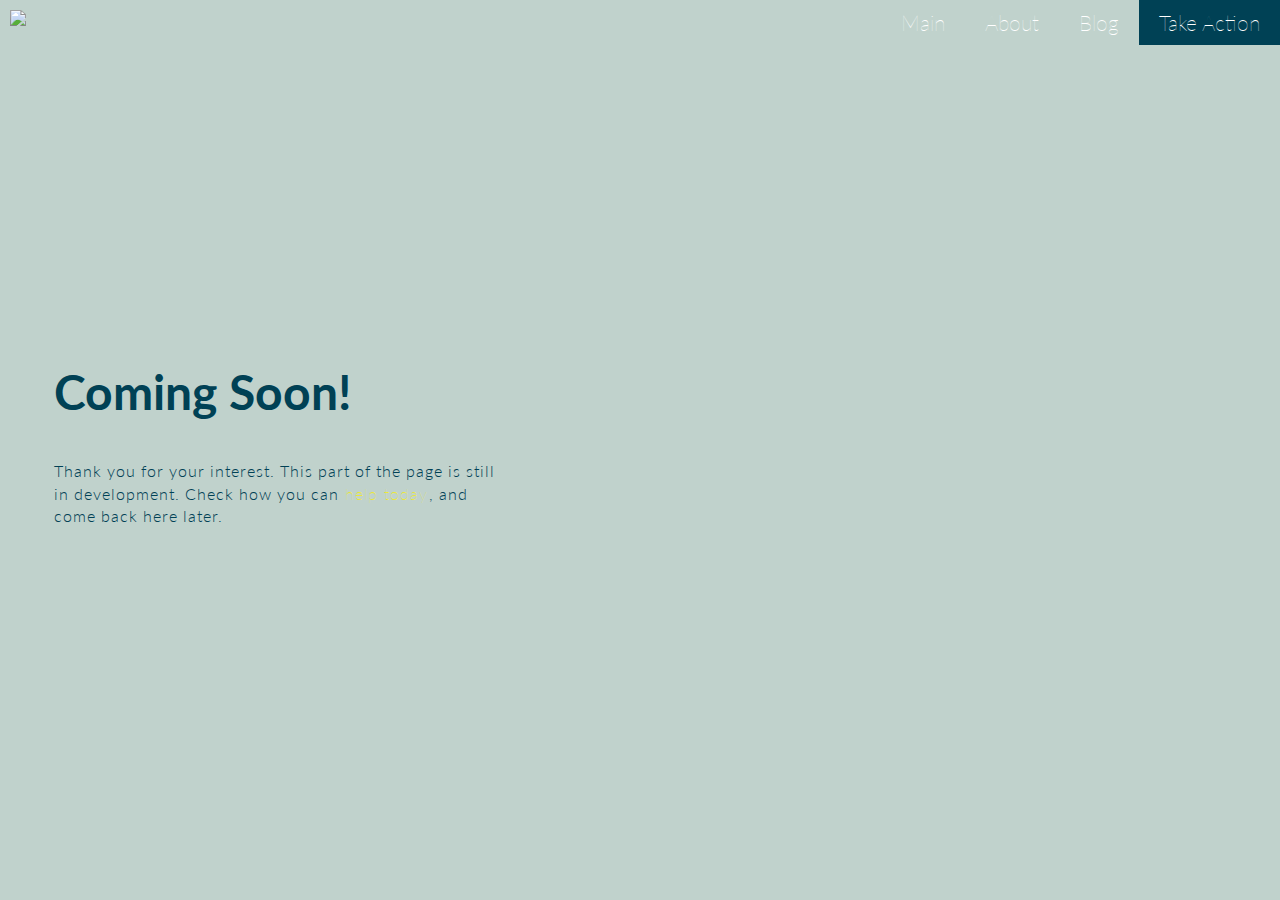
==== about.html @ 164f72cb "about us changes" ====
<!DOCTYPE html>
<html lang="english">
<head>
    <meta charset="utf-8">
    <meta name="viewport" content="width=device-width, initial-scale=1.0">
    <title>#5things you can do!</title>
    <link rel="stylesheet" href="style.css">
</head>

<body>
        <div id="logo"><a href="index.html"><img src="http://dn-brandguide.dk.dev.gorm.agency/wp-content/themes/GLZiStandardWordpress/images/dn-logo.png"></a></div>
    <div class="bg-img"></div>
        <nav>
        <ul>
            <li><a href="index.html">Main</a></li>
            <li><a href="about.html">About</a></li>
            <li><a href="soon.html">Blog</a></li>
            <li class="wow"><a href="action.html">Take Action</a></li>
        </ul>
    </nav>
<main>
  <div class="background"></div>

    </main>
    <div id="title">
        <h1>Coming soon!</h1>
        <p>Thank you for your interest. This part of the page is still in development. Check how you can  <a href="action.html">help today</a>, and come back here later.</p>
    </div>
</body></html>
---- style.css ----
@import url('https://fonts.googleapis.com/css2?family=Lato&display=swap');

body {
    background-color: #C0D2CC;
    font-family: 'Lato', sans-serif;
    font-weight: 300;
    color: #004155;
    margin: 0px;
    overflow-x: hidden
}

button {
    background-color: #004155;
    padding: 0.8rem;
    font-size: 1.2rem;
    font-weight: 300;
    border: none;
    color: white;
    outline: none;
    margin: 0.5rem;
    font-family: 'Lato', sans-serif;
}

button > a {
    color:white;
}

p > a {
    color: #EDE937;
    padding: 1px;
}

p > a:hover {
    background-color: #004155;
}

p > a:active {
    background-color: #EDE937;
}

nav {
    color: white;
    font-size: 1.3rem;
    position: relative;
    z-index: 5;
    top: 0;
}

ul {
    display: flex;
    flex-flow: nowrap;
    flex-direction: row;
    justify-content: flex-end;
    list-style: none;
    margin: 0;
    padding: 0;
}

ul .wow {
    background-color: #004155;
}

li {
    padding: 10px;
}

nav a {
    color: white;
    text-decoration: none;
    padding: 10px;
}

nav a:hover,
nav li:hover {
    background-color: #004155;
    border: none;
}

nav a:active,
nav li:active,
button:active,
button:hover {
    background-color: #EDE937;
    color: #004155;
    border: none;
}

#logo {
    position:absolute;
    z-index: 5;
    top: 10px;
    left: 10px;
}

#title {
    position: absolute;
    top: 35%;
    left: 3%;
    padding: 1rem;
    width: 35%;
}

a {
    text-decoration: none;
    font-weight: 100;
}

/*Text Decoration*/

h1 {
    font-family: 'Lato', sans-serif;
    font-size: 3rem;
    text-transform: capitalize;
}

h2 {
    font-family: 'Lato', sans-serif;
    font-size: 2rem;
}

h3 {
    font-size: 1.5rem;
    font-weight: 400;
}

p {
    padding-top: 0.5rem;
    padding-bottom: 0.5rem;
    line-height: 1.4rem;
    letter-spacing: 1px;
}

/*Images*/

.gallery > img {
    height: 20vw;
    width: 20vw;
}

.gallery > img:hover {
    filter:brightness(110%);
}

/*Slides with challenges*/

#all_slides {}

.slide {
    border: 3px white solid;
    height: 400px;
    width: 600px;
    border-radius: 1rem;
    position: absolute;
    margin: 1rem;
    padding: 1rem;
}

.slide:hover {
    -webkit-animation: bounce-top 0.9s both;
    animation: bounce-top 0.9s both;
}

.slide:hover {
	-webkit-animation: slide-top 0.5s cubic-bezier(0.250, 0.460, 0.450, 0.940) both;
	        animation: slide-top 0.5s cubic-bezier(0.250, 0.460, 0.450, 0.940) both;
}

.position1 {
    left: 37%;
    top: 23%;
}

.position2 {
    left: 40%;
    top: 26%
}

.position3 {
    left: 43%;
    top: 29%;
}

.position4 {
    left: 46%;
    top: 32%
}

.position5 {
    left: 49%;
    top: 35%;
}

#one {
    background-image: url(img/article.png);
    background-size: cover;
}

#two {
    background-image: url(img/image-from-rawpixel-id-935105-original.png);
    background-size: cover;
}

#three {
    background-image: url(img/mobilepay-take-your-business-to-the-next-level-with-mobile-payments.png);
    background-size: cover;
}

#four {
    background-image: url(img/image-from-rawpixel-id-511741-jpeg@2x.png);
    background-size: cover;
}

#five {
    background-image: url(img/image-from-rawpixel-id-559968-jpeg@2x.png);
    background-size: cover;
}

/*Grid on index page*/

.content {
    display: grid;
    grid-gap: 4vw;
    grid-template-columns: 40vw 40vw;
    grid-template-areas:
        "article article"
        "pic1 desc1"
        "desc2 pic2"
        "gallery gallery"
        "footer footer";
    margin-left: 7vw;
    margin-right: 7vw;
    text-align: center;
}

.header {
    background-image: url("img/woman.png");
    background-repeat: no-repeat;
    background-size: cover;
    background-position:center;
    height: 90vh;
    width: 100%;
    top: 0px;
    left: 0px;
    z-index: 1;
}

article {
    grid-area: article;
}

.picture1 {
    grid-area: pic1;
    background-image: url(img/people1.png);
    background-size:cover;
    background-repeat:no-repeat;
    width: 100%;
    min-height: 50vh;
}

.description1 {
    grid-area: desc1;
    text-align: center;
}

.picture2 {
    grid-area: pic2;
    background-image: url(img/people2.png);
    background-size:cover;
    background-repeat:no-repeat;
    width: 100%;
    min-height: 50vh;
}

.description2 {
    grid-area: desc2;
}

.gallery {
    grid-area: gallery;
}

footer {
    grid-area: footer;
    margin-bottom: 0.5rem;
}

/*Animations*/

/* ----------------------------------------------
 * Generated by Animista on 2020-10-13 11:2:57
 * Licensed under FreeBSD License.
 * See http://animista.net/license for more info.
 * w: http://animista.net, t: @cssanimista
 * ---------------------------------------------- */

/**
 * ----------------------------------------
 * animation slide-top
 * ----------------------------------------
 */
@-webkit-keyframes slide-top {
  0% {
    -webkit-transform: translateY(0);
            transform: translateY(0);
  }
  100% {
    -webkit-transform: translateY(-100px);
            transform: translateY(-100px);
  }
}
@keyframes slide-top {
  0% {
    -webkit-transform: translateY(0);
            transform: translateY(0);
  }
  100% {
    -webkit-transform: translateY(-100px);
            transform: translateY(-100px);
  }
}


/*VIDEO*/

video {
	height: 100vh;
	left: 0;
	object-fit: cover;
	top: 0;
	width: 100%;
}


.video-text-container {
    margin-top: 5vw;
}

.play {
    width: 8vw;
    text-align: center;
    vertical-align: middle;
    margin-top: 7vw;
}

.play:hover {

    width: 14vw;
    text-align: center;
    vertical-align: middle;
    margin-top: 5vw;
}
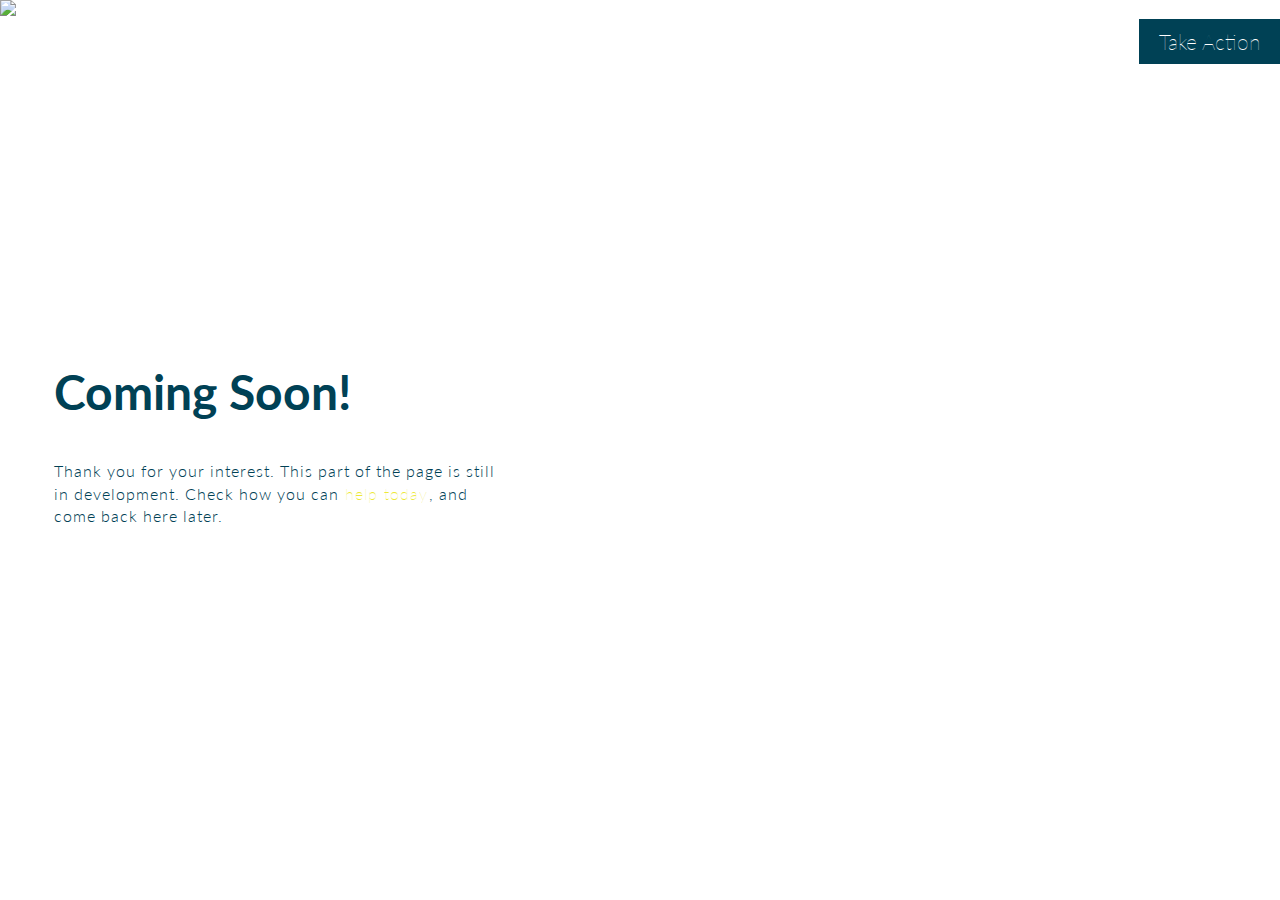
==== commit e7601721: "logo added" ====
--- a/about.html
+++ b/about.html
@@ -22,7 +22,10 @@
   <div class="background"></div>
 
     </main>
+
+    <div class="about-pic"></div>
     <div id="title">
+
         <h1>Coming soon!</h1>
         <p>Thank you for your interest. This part of the page is still in development. Check how you can  <a href="action.html">help today</a>, and come back here later.</p>
     </div>
--- a/style.css
+++ b/style.css
@@ -1,7 +1,7 @@
 @import url('https://fonts.googleapis.com/css2?family=Lato&display=swap');
 
 body {
-    background-color: #C0D2CC;
+    background-color: #ffffff;
     font-family: 'Lato', sans-serif;
     font-weight: 300;
     color: #004155;
@@ -22,7 +22,7 @@
 }
 
 button > a {
-    color:white;
+    color: white;
 }
 
 p > a {
@@ -39,7 +39,7 @@
 }
 
 nav {
-    color: white;
+    color: #004155;
     font-size: 1.3rem;
     position: relative;
     z-index: 5;
@@ -85,11 +85,14 @@
     border: none;
 }
 
-#logo {
-    position:absolute;
+.logo {
+    background-image: url(img/DN-logo_hvid_skrift_CMYK_small.png);
+    position: absolute;
     z-index: 5;
     top: 10px;
     left: 10px;
+    width: 100%;
+    background-repeat: no-repeat;
 }
 
 #title {
@@ -138,7 +141,7 @@
 }
 
 .gallery > img:hover {
-    filter:brightness(110%);
+    filter: brightness(110%);
 }
 
 /*Slides with challenges*/
@@ -161,8 +164,8 @@
 }
 
 .slide:hover {
-	-webkit-animation: slide-top 0.5s cubic-bezier(0.250, 0.460, 0.450, 0.940) both;
-	        animation: slide-top 0.5s cubic-bezier(0.250, 0.460, 0.450, 0.940) both;
+    -webkit-animation: slide-top 0.5s cubic-bezier(0.250, 0.460, 0.450, 0.940) both;
+    animation: slide-top 0.5s cubic-bezier(0.250, 0.460, 0.450, 0.940) both;
 }
 
 .position1 {
@@ -236,7 +239,7 @@
     background-image: url("img/woman.png");
     background-repeat: no-repeat;
     background-size: cover;
-    background-position:center;
+    background-position: center;
     height: 90vh;
     width: 100%;
     top: 0px;
@@ -251,8 +254,8 @@
 .picture1 {
     grid-area: pic1;
     background-image: url(img/people1.png);
-    background-size:cover;
-    background-repeat:no-repeat;
+    background-size: cover;
+    background-repeat: no-repeat;
     width: 100%;
     min-height: 50vh;
 }
@@ -265,8 +268,8 @@
 .picture2 {
     grid-area: pic2;
     background-image: url(img/people2.png);
-    background-size:cover;
-    background-repeat:no-repeat;
+    background-size: cover;
+    background-repeat: no-repeat;
     width: 100%;
     min-height: 50vh;
 }
@@ -299,35 +302,38 @@
  * ----------------------------------------
  */
 @-webkit-keyframes slide-top {
-  0% {
-    -webkit-transform: translateY(0);
-            transform: translateY(0);
-  }
-  100% {
-    -webkit-transform: translateY(-100px);
-            transform: translateY(-100px);
-  }
-}
+    0% {
+        -webkit-transform: translateY(0);
+        transform: translateY(0);
+    }
+
+    100% {
+        -webkit-transform: translateY(-100px);
+        transform: translateY(-100px);
+    }
+}
+
 @keyframes slide-top {
-  0% {
-    -webkit-transform: translateY(0);
-            transform: translateY(0);
-  }
-  100% {
-    -webkit-transform: translateY(-100px);
-            transform: translateY(-100px);
-  }
+    0% {
+        -webkit-transform: translateY(0);
+        transform: translateY(0);
+    }
+
+    100% {
+        -webkit-transform: translateY(-100px);
+        transform: translateY(-100px);
+    }
 }
 
 
 /*VIDEO*/
 
 video {
-	height: 100vh;
-	left: 0;
-	object-fit: cover;
-	top: 0;
-	width: 100%;
+    height: 100vh;
+    left: 0;
+    object-fit: cover;
+    top: 0;
+    width: 100%;
 }
 
 
@@ -349,3 +355,44 @@
     vertical-align: middle;
     margin-top: 5vw;
 }
+
+/*CURVES*/
+
+.curve-left {
+    width: 40vw;
+    height: 191vh;
+    background-image: url(svg/shape%201.svg);
+    background-repeat: no-repeat;
+    background-position: center;
+    background-size: cover;
+    position: absolute;
+    left: 0px;
+    z-index: -1;
+
+
+}
+
+.curve-right {
+    width: 30vw;
+    height: 191vh;
+    background-image: url(svg/shape%202.svg);
+    background-repeat: no-repeat;
+    background-position: center;
+    background-size: cover;
+    position: absolute;
+    right: 0px;
+    z-index: -1;
+}
+
+
+.header-2 {
+    background-image: url("img/people2.png");
+    background-repeat: no-repeat;
+    background-size: cover;
+    background-position: center;
+    height: 70vh;
+    width: 100%;
+    top: 0px;
+    left: 0px;
+    z-index: 1;
+}
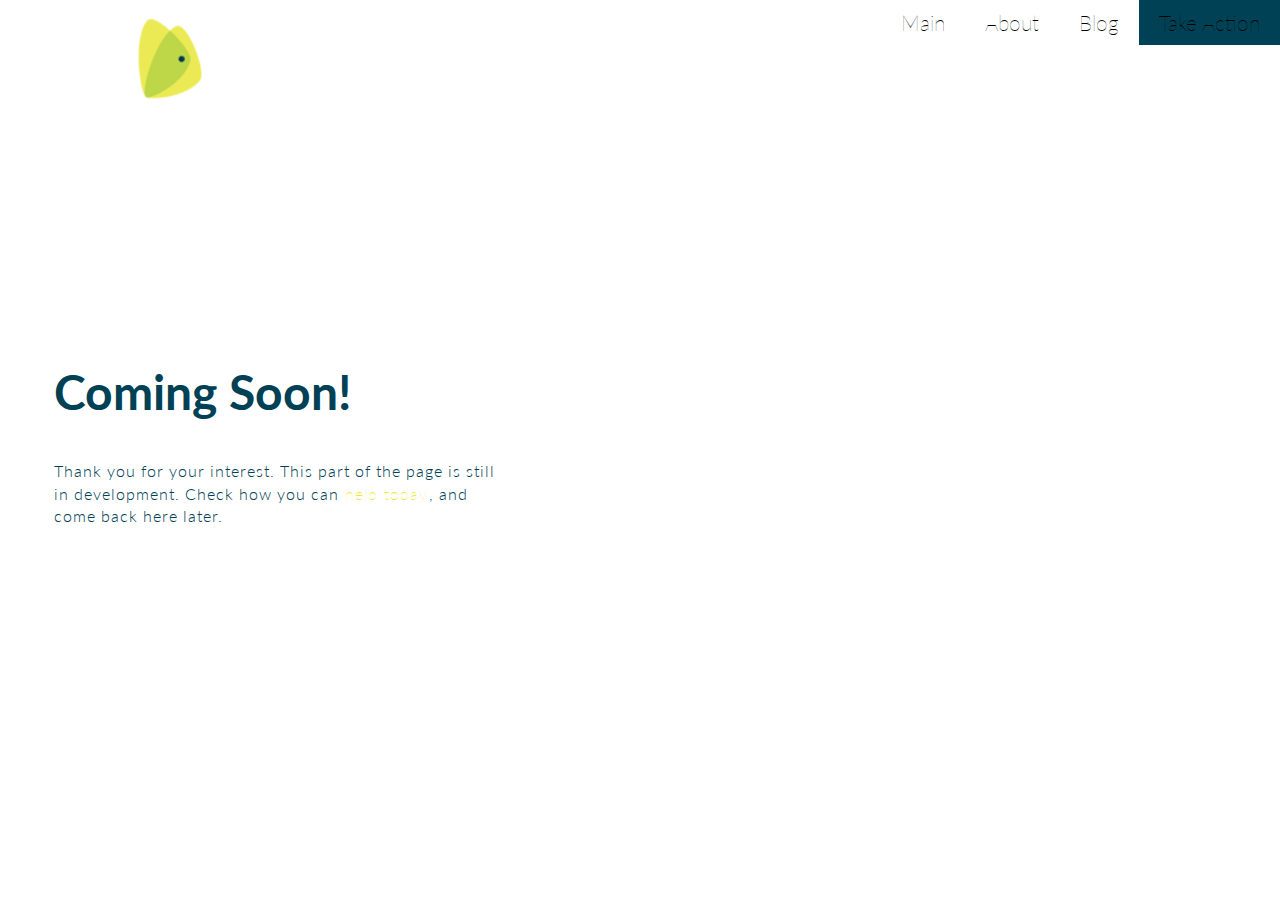
==== commit 88084c84: "logo adjusted (it's a mess!)" ====
--- a/about.html
+++ b/about.html
@@ -8,18 +8,18 @@
 </head>
 
 <body>
-        <div id="logo"><a href="index.html"><img src="http://dn-brandguide.dk.dev.gorm.agency/wp-content/themes/GLZiStandardWordpress/images/dn-logo.png"></a></div>
+    <a href="index.html"><img class="logo" src="img/dn-logo.png"></a>
     <div class="bg-img"></div>
-        <nav>
-        <ul>
+    <nav>
+        <ul class="subpage_menu">
             <li><a href="index.html">Main</a></li>
             <li><a href="about.html">About</a></li>
             <li><a href="soon.html">Blog</a></li>
             <li class="wow"><a href="action.html">Take Action</a></li>
         </ul>
     </nav>
-<main>
-  <div class="background"></div>
+    <main>
+        <div class="background"></div>
 
     </main>
 
@@ -27,6 +27,6 @@
     <div id="title">
 
         <h1>Coming soon!</h1>
-        <p>Thank you for your interest. This part of the page is still in development. Check how you can  <a href="action.html">help today</a>, and come back here later.</p>
+        <p>Thank you for your interest. This part of the page is still in development. Check how you can <a href="action.html">help today</a>, and come back here later.</p>
     </div>
 </body></html>
--- a/style.css
+++ b/style.css
@@ -64,10 +64,19 @@
     padding: 10px;
 }
 
+nav {
+    display: flex;
+    justify-content: flex-end;
+}
+
 nav a {
     color: white;
     text-decoration: none;
     padding: 10px;
+}
+
+.subpage_menu li a {
+    color: black;
 }
 
 nav a:hover,
@@ -86,13 +95,12 @@
 }
 
 .logo {
-    background-image: url(img/DN-logo_hvid_skrift_CMYK_small.png);
     position: absolute;
     z-index: 5;
-    top: 10px;
-    left: 10px;
-    width: 100%;
-    background-repeat: no-repeat;
+    top: 2%;
+    left: 1%;
+    width: 15vw;
+    height: auto;
 }
 
 #title {
@@ -245,6 +253,7 @@
     top: 0px;
     left: 0px;
     z-index: 1;
+    position: relative;
 }
 
 article {
@@ -396,3 +405,31 @@
     left: 0px;
     z-index: 1;
 }
+
+.curve-left1 {
+    width: 40vw;
+    height: 191vh;
+    background-image: url(svg/shape%201.svg);
+    background-repeat: no-repeat;
+    background-position: center;
+    background-size: cover;
+    position: absolute;
+    left: 0px;
+    z-index: -1;
+    top: 0;
+
+
+}
+
+.curve-right1 {
+    width: 30vw;
+    height: 191vh;
+    background-image: url(svg/shape%202.svg);
+    background-repeat: no-repeat;
+    background-position: center;
+    background-size: cover;
+    position: absolute;
+    right: 0px;
+    z-index: -1;
+    top: 0;
+}
